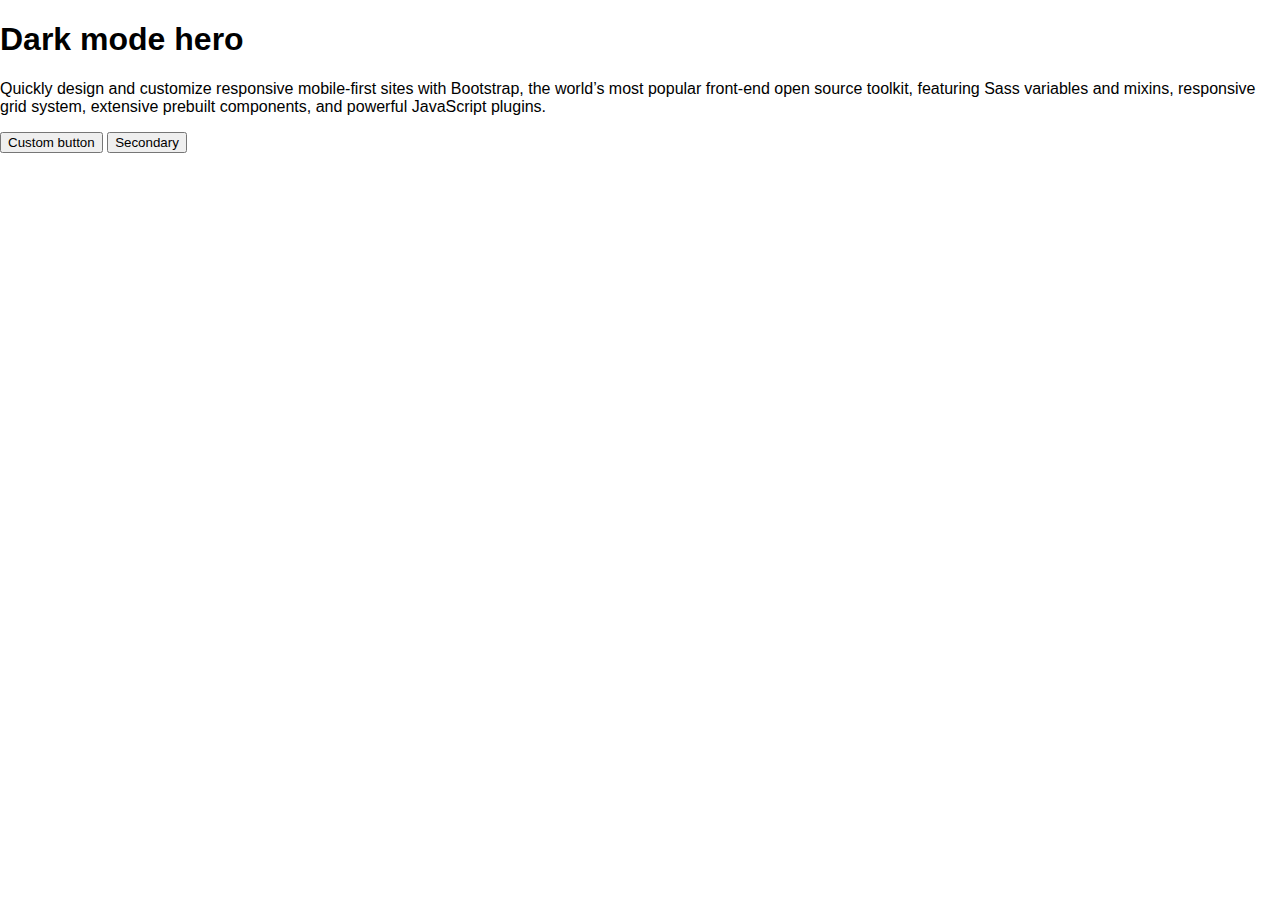
==== index.html @ b77e5d0b "Add files via upload" ====
<!DOCTYPE html>
<html lang="en">

<head>
  <meta charset="UTF-8" />
  <meta name="viewport" content="width=device-width, initial-scale=1.0" />
  <meta http-equiv="X-UA-Compatible" content="ie=edge" />
  <title>Kid Cudi Birthday Party</title>
  <link href="/docs/5.0/dist/css/bootstrap.min.css" rel="stylesheet" integrity="sha384-EVSTQN3/azprG1Anm3QDgpJLIm9Nao0Yz1ztcQTwFspd3yD65VohhpuuCOmLASjC" crossorigin="anonymous">
  <link rel="stylesheet" type="text/css" href="style.css" />
</head>

<body>
  <div class="py-5">
        <h1 class="display-5 fw-bold text-white">Dark mode hero</h1>
        <div class="col-lg-6 mx-auto">
          <p class="fs-5 mb-4">Quickly design and customize responsive mobile-first sites with Bootstrap, the world’s most popular front-end open source toolkit, featuring Sass variables and mixins, responsive grid system, extensive prebuilt components, and powerful JavaScript plugins.</p>
          <div class="d-grid gap-2 d-sm-flex justify-content-sm-center">
            <button type="button" class="btn btn-outline-info btn-lg px-4 me-sm-3 fw-bold">Custom button</button>
            <button type="button" class="btn btn-outline-light btn-lg px-4">Secondary</button>
          </div>
        </div>
      </div>
</body>

</html>
---- style.css ----
body, html {
  height: 100%;
  margin: 0;
  font-family: Arial, Helvetica, sans-serif;
}

.hero-image {
  background-image: linear-gradient(rgba(0, 0, 0, 0.5), rgba(0, 0, 0, 0.5)), url("photographer (1).jpg");
  background-color: blue;
  height: 50%;
  background-position: center;
  background-repeat: no-repeat;
  background-size: cover;
  position: relative;
}

.hero-text {
  text-align: center;
  position: absolute;
  top: 50%;
  left: 50%;
  transform: translate(-50%, -50%);
  color: red;
}

.hero-text button {
  border: none;
  outline: 0;
  display: inline-block;
  padding: 10px 25px;
  color: black;
  background-color: #ddd;
  text-align: center;
  cursor: pointer;
}

.hero-text button:hover {
  background-color: #555;
  color: white;
}
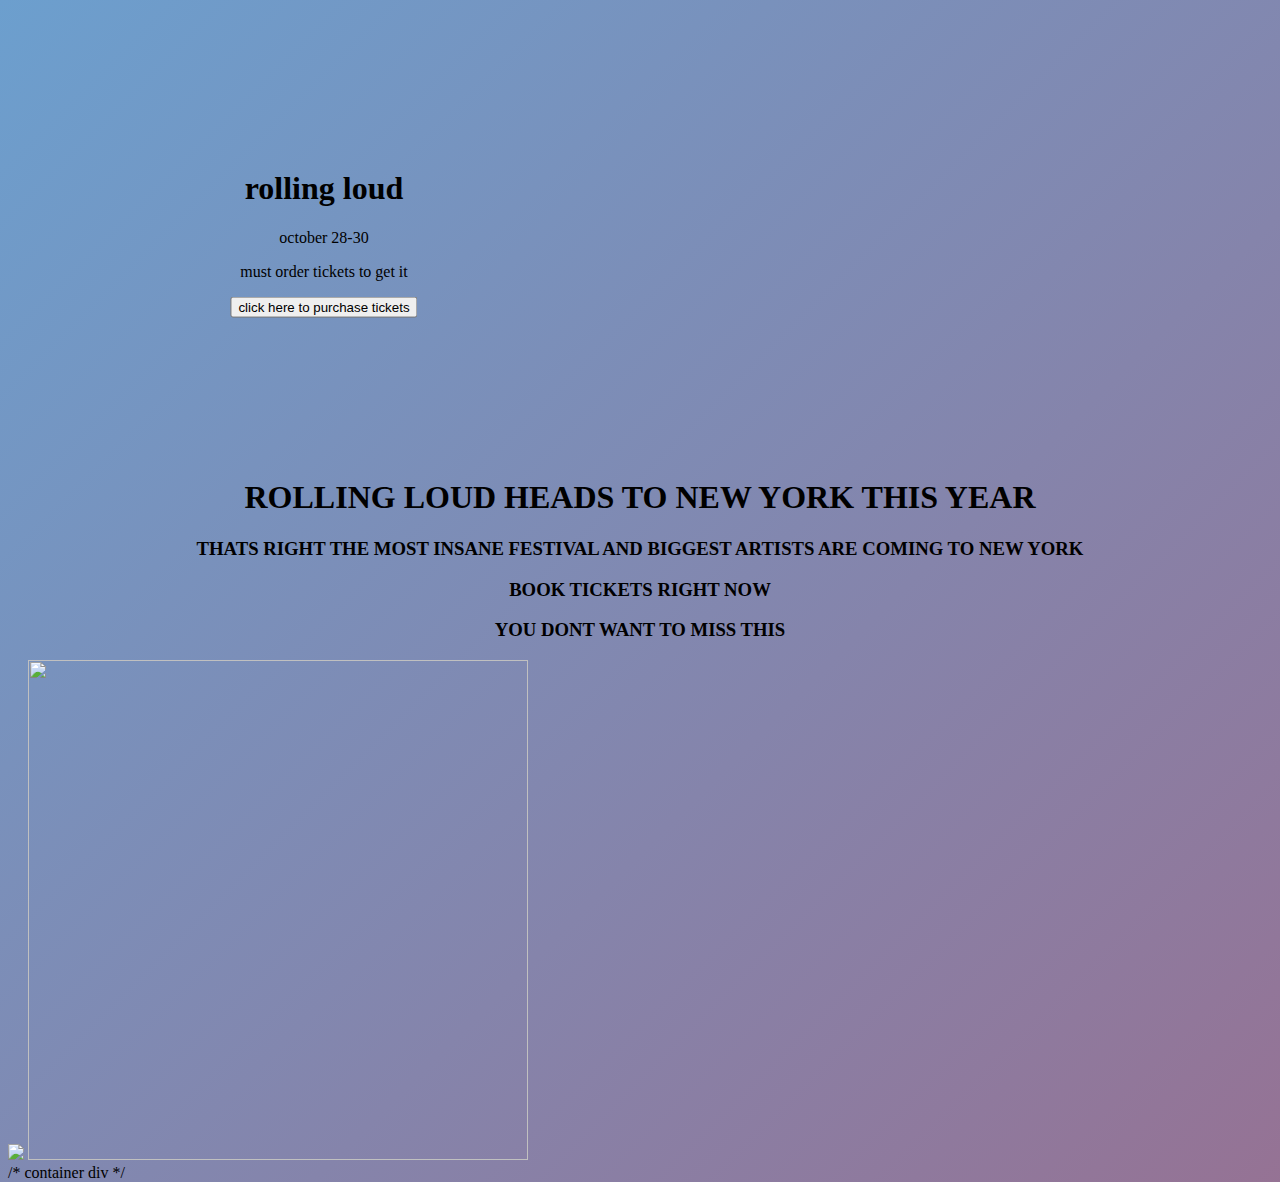
==== commit 9e08079c: "Add files via upload" ====
--- a/index.html
+++ b/index.html
@@ -1,26 +1,50 @@
-<!DOCTYPE html>
+<DOCTYPE html>
 <html lang="en">
-
 <head>
-  <meta charset="UTF-8" />
-  <meta name="viewport" content="width=device-width, initial-scale=1.0" />
-  <meta http-equiv="X-UA-Compatible" content="ie=edge" />
-  <title>Kid Cudi Birthday Party</title>
-  <link href="/docs/5.0/dist/css/bootstrap.min.css" rel="stylesheet" integrity="sha384-EVSTQN3/azprG1Anm3QDgpJLIm9Nao0Yz1ztcQTwFspd3yD65VohhpuuCOmLASjC" crossorigin="anonymous">
-  <link rel="stylesheet" type="text/css" href="style.css" />
+  <html lang="en">
+  <head>
+    <meta charset="UTF-8">
+    <meta name="viewport" conent="width=device-width, initial-sclae=1.0">
+    <meta http-equiv="X-UA-Compatible" content="ie=edge">
+    <link rel="stylesheet" href="style.css">
+    <title>Rolling Loud</title>
 </head>
 
-<body>
-  <div class="py-5">
-        <h1 class="display-5 fw-bold text-white">Dark mode hero</h1>
-        <div class="col-lg-6 mx-auto">
-          <p class="fs-5 mb-4">Quickly design and customize responsive mobile-first sites with Bootstrap, the world’s most popular front-end open source toolkit, featuring Sass variables and mixins, responsive grid system, extensive prebuilt components, and powerful JavaScript plugins.</p>
-          <div class="d-grid gap-2 d-sm-flex justify-content-sm-center">
-            <button type="button" class="btn btn-outline-info btn-lg px-4 me-sm-3 fw-bold">Custom button</button>
-            <button type="button" class="btn btn-outline-light btn-lg px-4">Secondary</button>
-          </div>
-        </div>
-      </div>
-</body>
+<div class="container">
 
-</html>
+  <div class="hero-image">
+    <div class="hero-text">
+      <h1>rolling loud</h1>
+      <p>october 28-30</p>
+      <p> must order tickets to get it</p>
+      <a href="form.html">
+      <button>click here to purchase tickets</button>
+      </a>
+    </div>
+  </div>
+
+  <div class="ad">
+  <h1 > rolling loud heads to new York this year </h1>
+  <h3> thats right the most insane festival and biggest artists are coming to new york</h3>
+  <h3> book tickets right now </h3>
+  <h3> you dont want to miss this</h3>
+  </div>
+
+
+<img src="https://25.media.tumblr.com/f1e62379564566afddc99f590838dd12/tumblr_n02g9yfqV91s9cu9fo1_500.gif">
+<img class="artist" src="https://media.pitchfork.com/photos/60c01521b1a6d54bdb9bf224/master/w_1600%2Cc_limit/rolling-loud-nyc.jpg">
+
+
+
+
+
+
+
+
+
+
+
+
+
+
+  </div>   /* container div */
--- a/style.css
+++ b/style.css
@@ -1,40 +1,63 @@
-body, html {
-  height: 100%;
-  margin: 0;
-  font-family: Arial, Helvetica, sans-serif;
-}
+/* The hero image */
+.hero-image {
+  /* Use "linear-gradient" to add a darken background effect to the image (photographer.jpg). This will make the text easier to read */
+  background-image: url("https://townsquare.media/site/838/files/2019/10/rollingloudny.jpg?w=980&q=75");
 
-.hero-image {
-  background-image: linear-gradient(rgba(0, 0, 0, 0.5), rgba(0, 0, 0, 0.5)), url("photographer (1).jpg");
-  background-color: blue;
+  /* Set a specific height */
   height: 50%;
+  width: 50%;
+
+  /* Position and center the image to scale nicely on all screens */
   background-position: center;
   background-repeat: no-repeat;
   background-size: cover;
   position: relative;
 }
 
+/* Place text in the middle of the image */
 .hero-text {
   text-align: center;
   position: absolute;
   top: 50%;
   left: 50%;
   transform: translate(-50%, -50%);
-  color: red;
+  color: black;
 }
 
-.hero-text button {
-  border: none;
-  outline: 0;
-  display: inline-block;
-  padding: 10px 25px;
-  color: black;
-  background-color: #ddd;
+.ad{
   text-align: center;
-  cursor: pointer;
+  text-transform: uppercase;
 }
 
-.hero-text button:hover {
-  background-color: #555;
-  color: white;
+.artist{
+  height:500px;
+  width:500px;
+position: right;
 }
+
+
+
+
+
+
+
+
+
+body {
+	background: linear-gradient(-45deg, #FF0000, #6c9fce);
+	background-size: 400% 400%;
+	animation: gradient 15s ease infinite;
+	height: 100vh;
+}
+
+@keyframes gradient {
+	0% {
+		background-position: 0% 50%;
+	}
+	50% {
+		background-position: 100% 50%;
+	}
+	100% {
+		background-position: 0% 50%;
+	}
+}
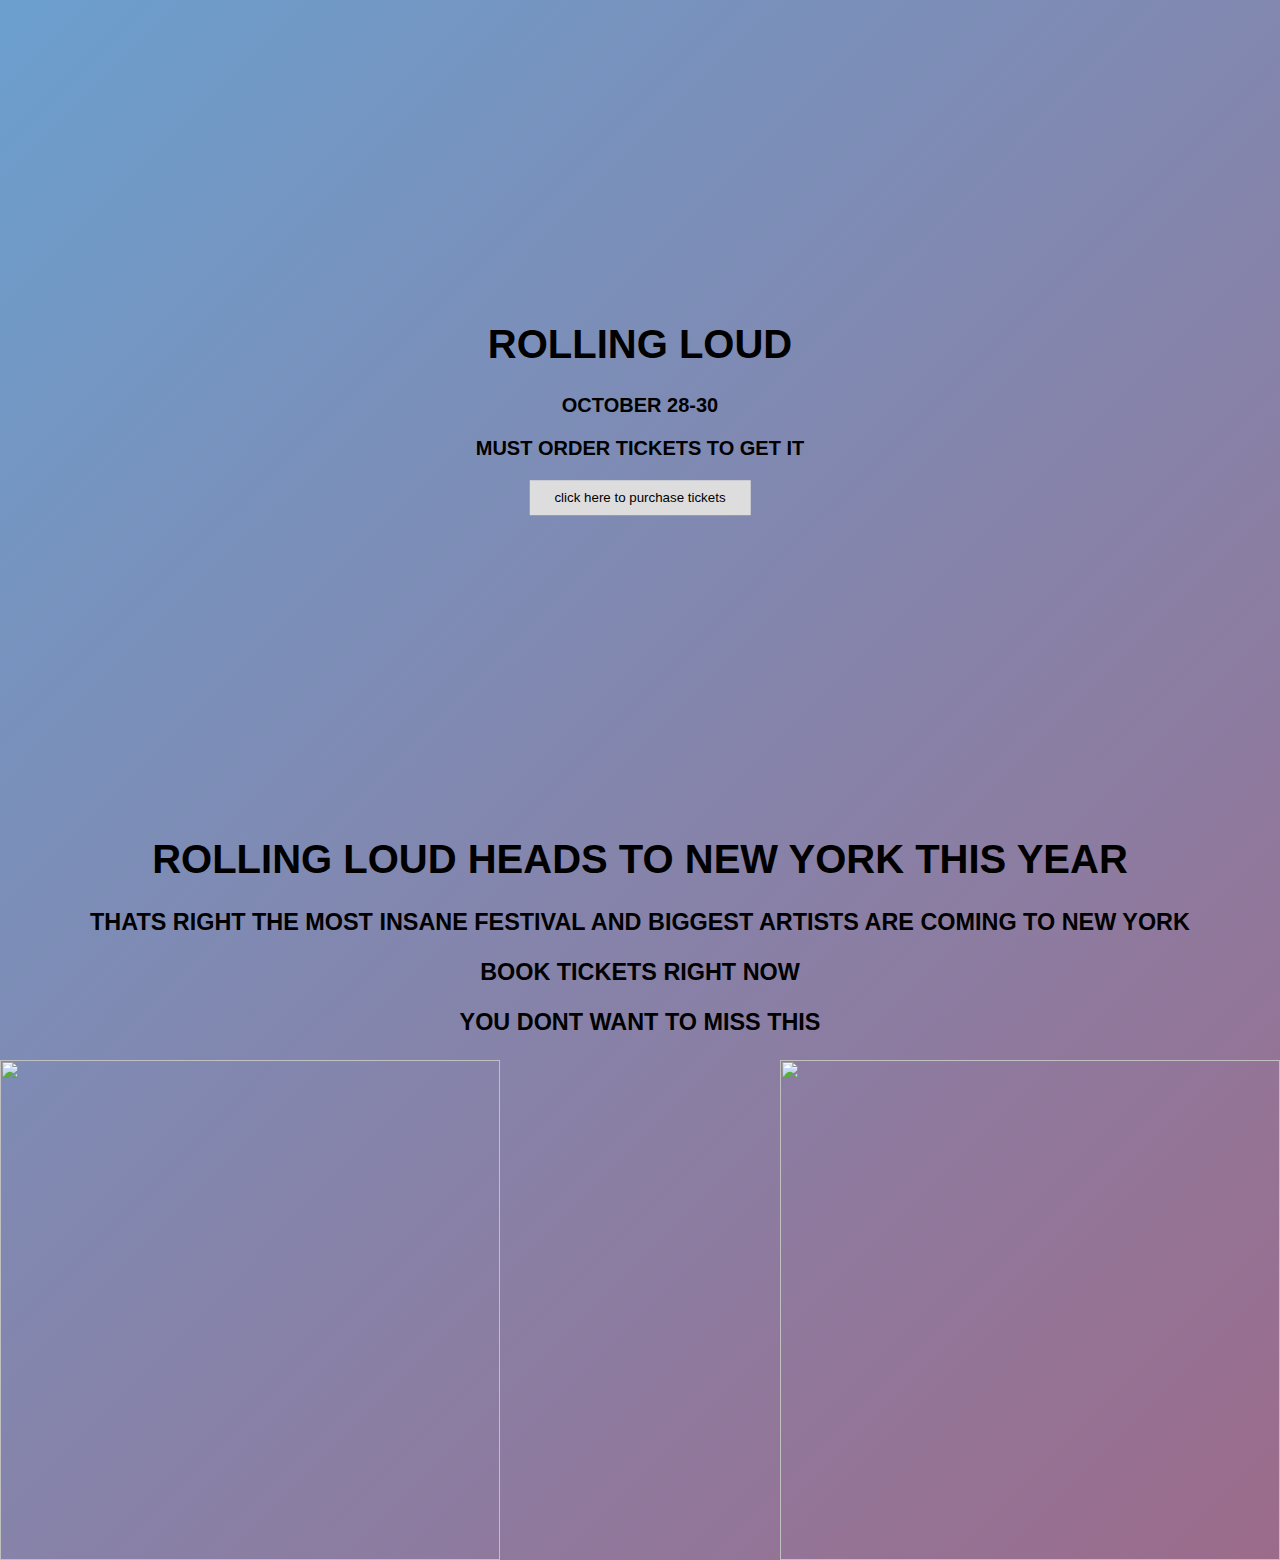
==== commit e89627fe: "Add files via upload" ====
--- a/index.html
+++ b/index.html
@@ -13,11 +13,11 @@
 <div class="container">
 
   <div class="hero-image">
-    <div class="hero-text">
+    <div class="hero-text ad">
       <h1>rolling loud</h1>
       <p>october 28-30</p>
       <p> must order tickets to get it</p>
-      <a href="form.html">
+      <a href="rsvp.html">
       <button>click here to purchase tickets</button>
       </a>
     </div>
@@ -31,7 +31,7 @@
   </div>
 
 
-<img src="https://25.media.tumblr.com/f1e62379564566afddc99f590838dd12/tumblr_n02g9yfqV91s9cu9fo1_500.gif">
+<img class="crowd" src="https://25.media.tumblr.com/f1e62379564566afddc99f590838dd12/tumblr_n02g9yfqV91s9cu9fo1_500.gif">
 <img class="artist" src="https://media.pitchfork.com/photos/60c01521b1a6d54bdb9bf224/master/w_1600%2Cc_limit/rolling-loud-nyc.jpg">
 
 
@@ -47,4 +47,4 @@
 
 
 
-  </div>   /* container div */
+  </div>
--- a/style.css
+++ b/style.css
@@ -1,20 +1,19 @@
 /* The hero image */
+body, html {
+  height: 100%;
+  margin: 0;
+  font-family: Arial, Helvetica, sans-serif;
+}
+
 .hero-image {
-  /* Use "linear-gradient" to add a darken background effect to the image (photographer.jpg). This will make the text easier to read */
-  background-image: url("https://townsquare.media/site/838/files/2019/10/rollingloudny.jpg?w=980&q=75");
-
-  /* Set a specific height */
-  height: 50%;
-  width: 50%;
-
-  /* Position and center the image to scale nicely on all screens */
+  background-image: url("https://www.frontgatetickets.com/wp-content/uploads/2019/07/RLNY-FDP.jpg");
+  height: 90%;
   background-position: center;
   background-repeat: no-repeat;
   background-size: cover;
   position: relative;
 }
 
-/* Place text in the middle of the image */
 .hero-text {
   text-align: center;
   position: absolute;
@@ -24,24 +23,38 @@
   color: black;
 }
 
+.hero-text button {
+  border: none;
+  outline: 0;
+  display: inline-block;
+  padding: 10px 25px;
+  color: black;
+  background-color: #ddd;
+  text-align: center;
+  cursor: pointer;
+}
+
+.hero-text button:hover {
+  background-color: #555;
+  color: white;
+}
+
 .ad{
   text-align: center;
   text-transform: uppercase;
+  font-weight: bold;
+  font-size: 20px;
 }
 
+.crowd{
+  height:500px;
+  width:500px;
+}
 .artist{
   height:500px;
   width:500px;
-position: right;
+  float:right;
 }
-
-
-
-
-
-
-
-
 
 body {
 	background: linear-gradient(-45deg, #FF0000, #6c9fce);
